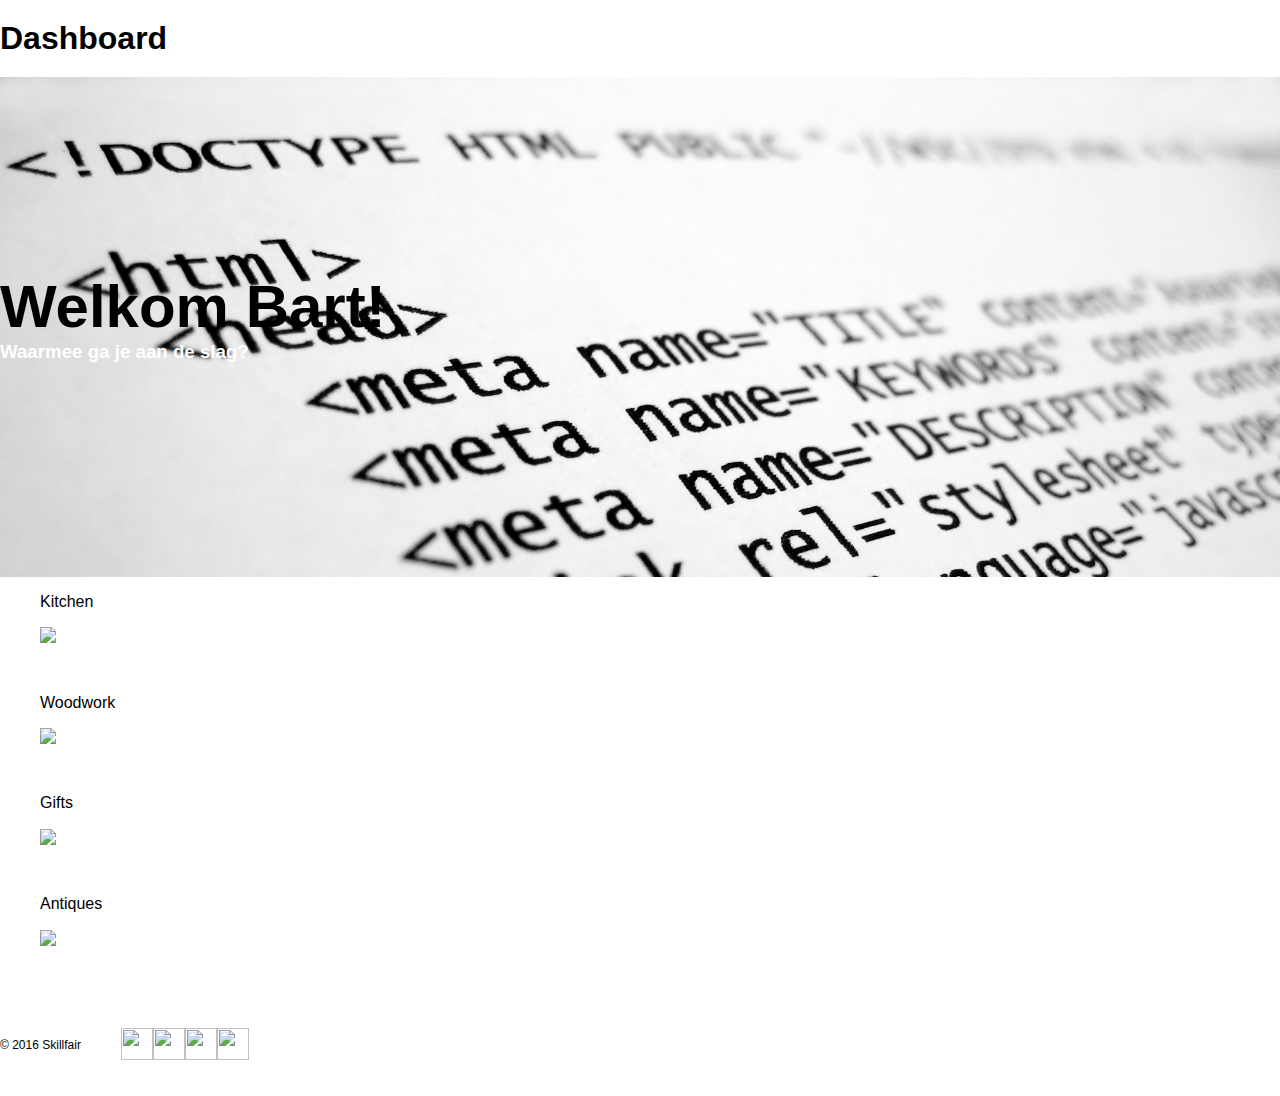
==== index.html @ 59db7900 "slight changes" ====
<!doctype html>
<html class="no-js" lang="nl">
    <head>
        <meta charset="utf-8">
        <meta http-equiv="x-ua-compatible" content="ie=edge">
        <title>Dashboard</title>
        <meta name="description" content="">
        <meta name="viewport" content="width=device-width, initial-scale=1">

        <link rel="manifest" href="site.webmanifest">
        <link rel="apple-touch-icon" href="icon.png">
        <!-- Place favicon.ico in the root directory -->

        <link rel="stylesheet" href="css/normalize.css">
        <link rel="stylesheet" href="https://maxcdn.bootstrapcdn.com/bootstrap/3.3.6/css/bootstrap.min.css" integrity="sha384-1q8mTJOASx8j1Au+a5WDVnPi2lkFfwwEAa8hDDdjZlpLegxhjVME1fgjWPGmkzs7" crossorigin="anonymous">
        <link rel="stylesheet" type="text/css" href="/css/main.css">
    </head>

    <body>
        <header class="container">
  	        <div class="row">
                <h1 class="col-sm-4">Dashboard</h1>
            </div>
        </header>

        <section class="jumbotron">
            <div class="container">
                <div class="row text-center">
                    <h2>Welkom Bart!</h2>
                    <h3>Waarmee ga je aan de slag?</h3>
                </div>
            </div>
        </section>

        <section class="container">
        	<div class="row">
                <figure class="col-sm-6">
                    <p>Kitchen</p>
                    <img src="https://s3.amazonaws.com/codecademy-content/projects/make-a-website/lesson-4/kitchen.jpg">
                </figure>
                <figure class="col-sm-6">
                    <p>Woodwork</p>
                    <img src="https://s3.amazonaws.com/codecademy-content/projects/make-a-website/lesson-4/woodwork.jpg">
                </figure>
            </div>
            <div class="row">
                <figure class="col-sm-6">
                    <p>Gifts</p>
                    <img src="https://s3.amazonaws.com/codecademy-content/projects/make-a-website/lesson-4/gifts.jpg">
                </figure>
                <figure class="col-sm-6">
                    <p>Antiques</p>
                    <img src="https://s3.amazonaws.com/codecademy-content/projects/make-a-website/lesson-4/antique.jpg">
                </figure>
            </div>
        </section>

        <footer class="container">
            <div class="row">
                <p class="col-sm-4">&copy; 2016 Skillfair</p>
                <ul class="col-sm-8 text-right">
                    <li class="col-sm-1"><img src="https://s3.amazonaws.com/codecademy-content/projects/make-a-website/lesson-4/twitter.svg"></li>
                    <li class="col-sm-1"><img src="https://s3.amazonaws.com/codecademy-content/projects/make-a-website/lesson-4/facebook.svg"></li>
                    <li class="col-sm-1"><img src="https://s3.amazonaws.com/codecademy-content/projects/make-a-website/lesson-4/instagram.svg"></li>
                    <li class="col-sm-1"><img src="https://s3.amazonaws.com/codecademy-content/projects/make-a-website/lesson-4/medium.svg"></li>
                </ul>
            </div>
        </footer>

        <!-- Google Analytics: change UA-XXXXX-Y to be your site's ID. -->
        <script>
            window.ga=function(){ga.q.push(arguments)};ga.q=[];ga.l=+new Date;
            ga('create','UA-110731076-1','auto');ga('send','pageview')
        </script>
        <script src="https://www.google-analytics.com/analytics.js" async defer></script>
    </body>
</html>
---- css/main.css ----
body {
    font-family: 'Roboto', sans-serif;
    font-weight: 300;
}

header {
    padding: 20px 0;
}

header .row,
footer .row {
    display: flex;
  align-items: center;
}

header h1 {
    font-weight: 700;
    margin: 0;
}

header nav {
    display: flex;
    justify-content: flex-end;
}

header p {
    padding: 0 20px;
    margin: 0;
}

.jumbotron {
    display: flex;
    align-items: center;
    background-image: url('../img/jumbotron.jpg');
    background-size: cover;
    color: #000;
    height: 500px;
    width: 100%;
    overflow: hidden
    text-shadow: 0.25px 0.25px 0.25px #000000;
}

.jumbotron h2 {
    font-size: 60px;
    font-weight: 700;
    margin: 0;
    color: #000000;
}

.jumbotron h3 {
    margin: 0 0 20px;
    color: #fff;
}

section .row img {
    margin: 0 0 30px;
    width: 100%;
}

.col-md-6 {
    margin: 0 0 30px;
}

.btn.btn-primary {
    border-radius: 2px;
    border: 0;
    color: #fbd1d5;
    text-shadow: none;
    background-color: #ffffff;
}

.btn.btn-primary:hover {
    color: #ffffff;
    background-color: #fbd1d5;
}

.btn-secondary {
    background-color: #E8DFE0;
    color: #ffffff;
    margin: 0 0 30px;
}

footer {
    font-size: 12px;
    padding: 20px 0;
}

footer .col-sm-8 {
    display: flex;
    justify-content: flex-end;
}

footer ul {
    list-style: none;
}

footer li img {
    width: 32px;
    height: 32px;
}
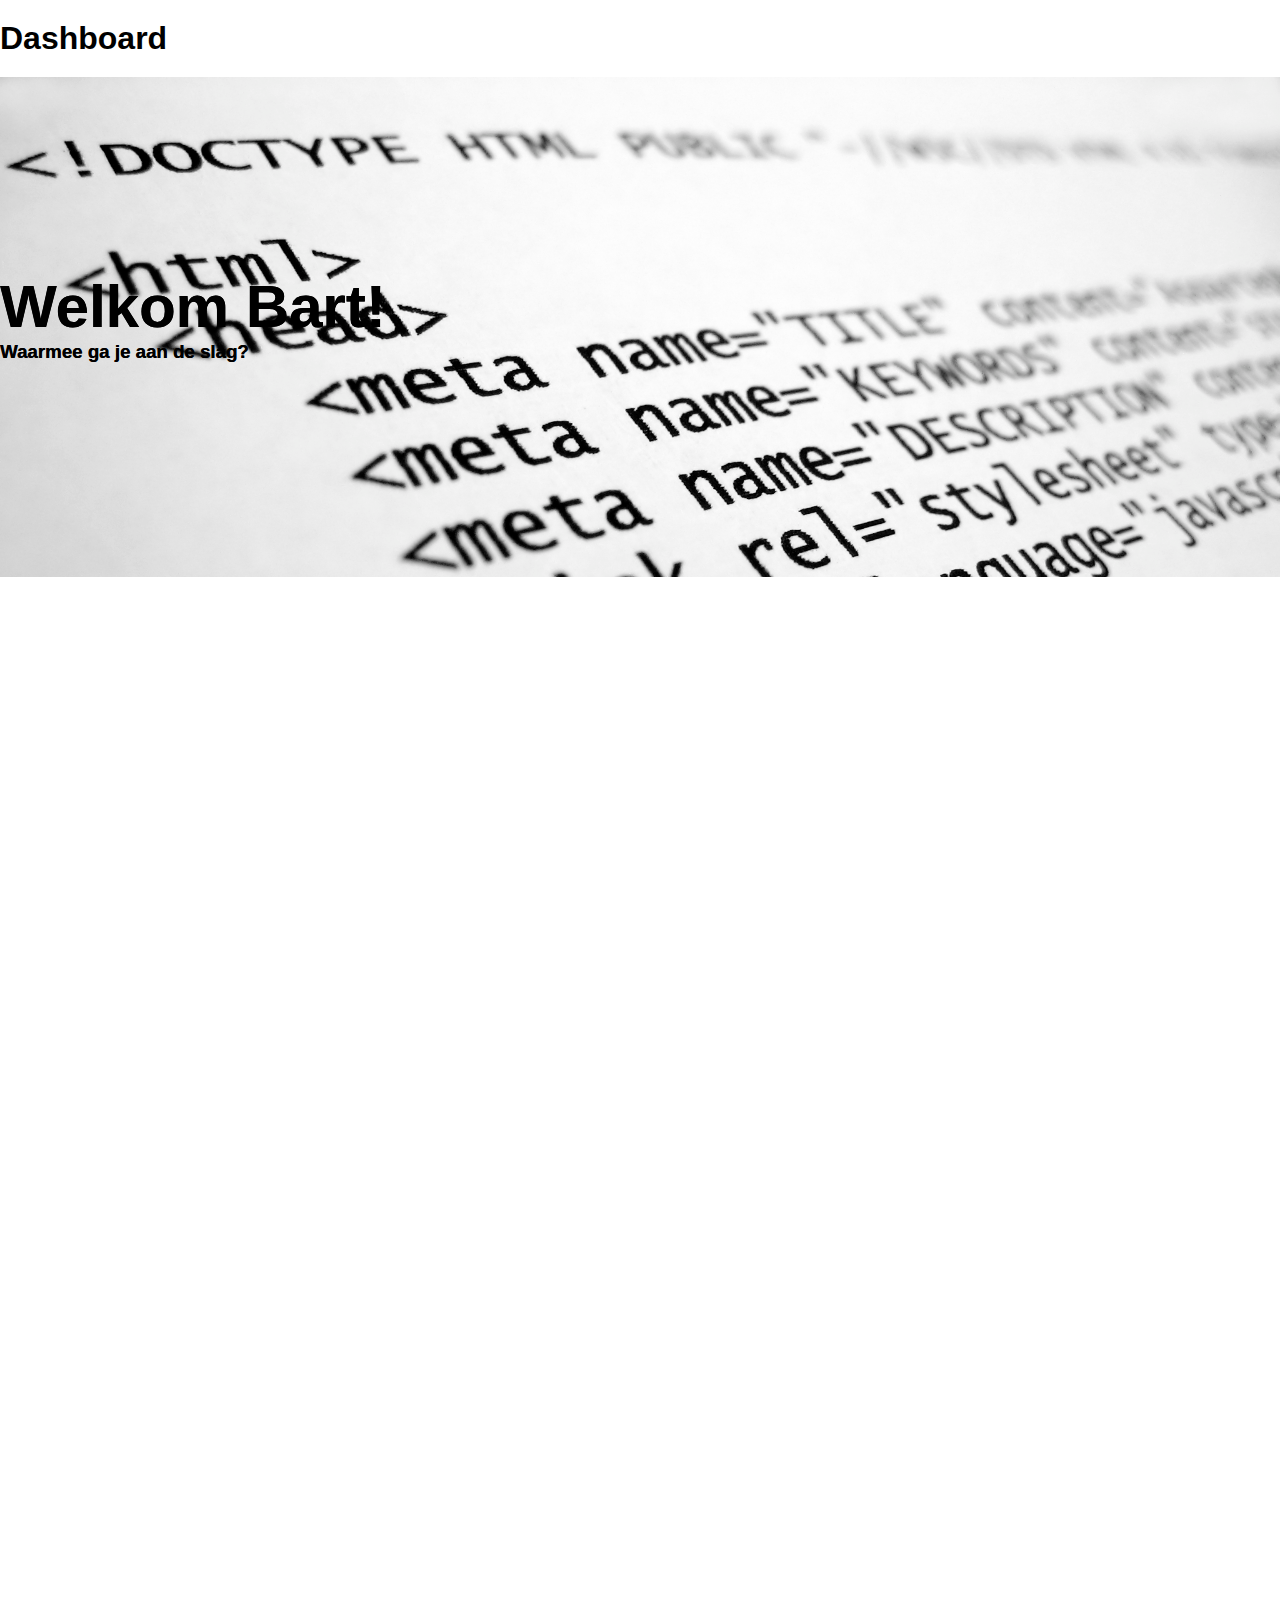
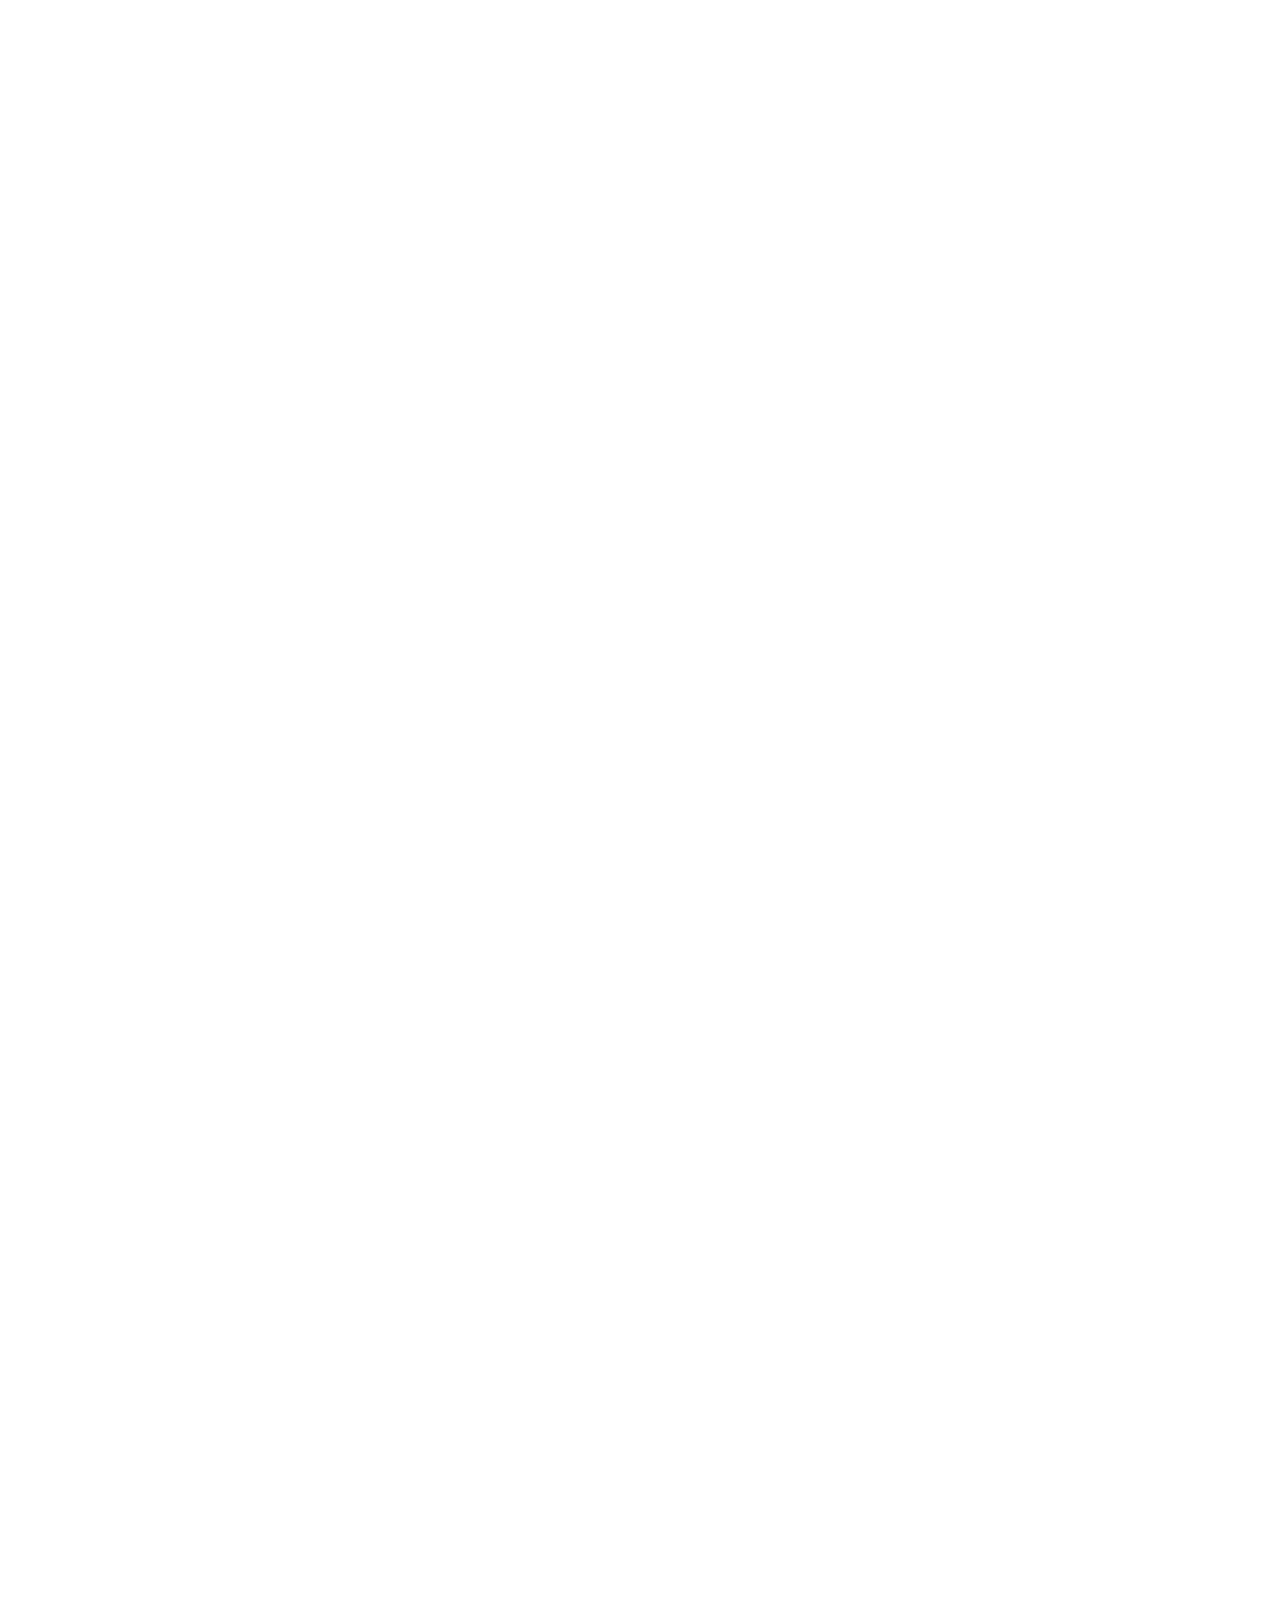
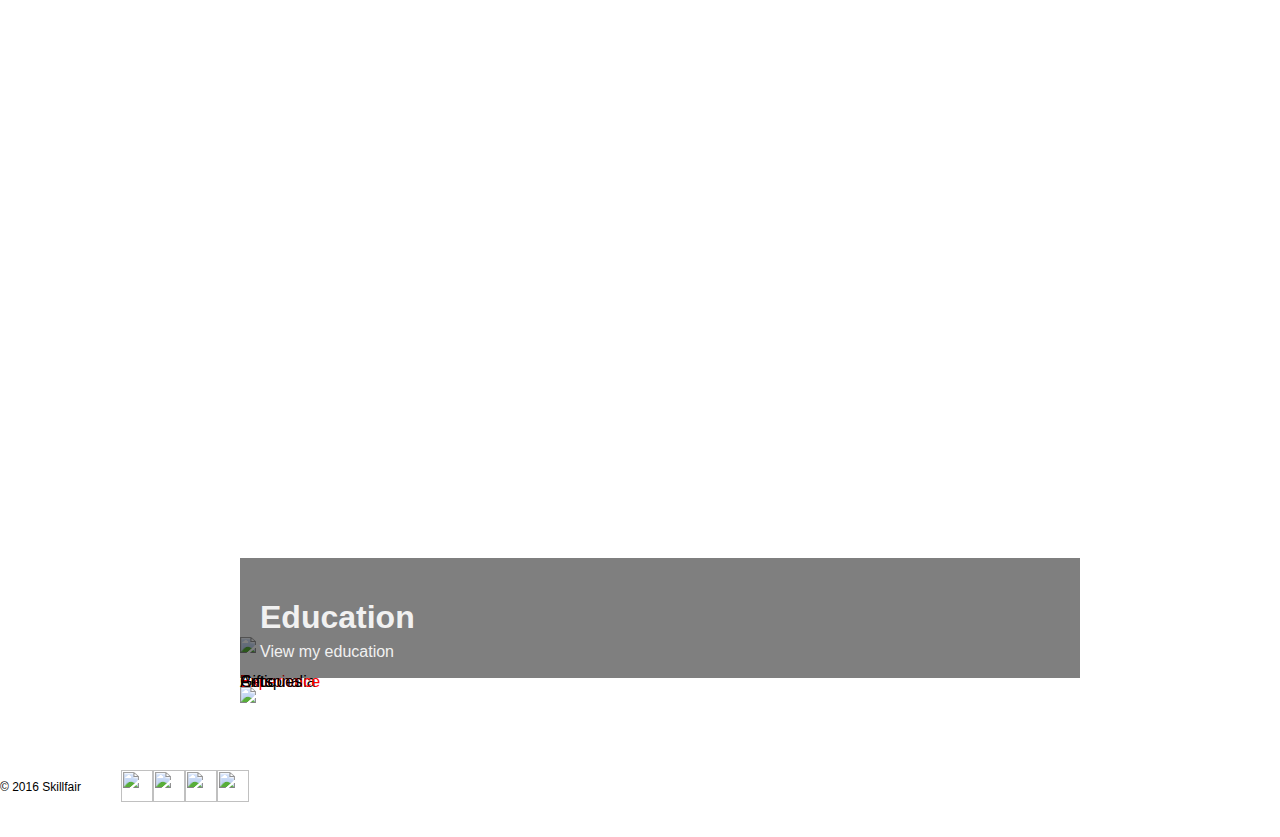
==== commit 8d1daa63: "slight changes" ====
--- a/index.html
+++ b/index.html
@@ -32,28 +32,38 @@
             </div>
         </section>
 
-        <section class="container">
+
+
+        <section class="container content">
         	<div class="row">
-                <figure class="col-sm-6">
-                    <p>Kitchen</p>
-                    <img src="https://s3.amazonaws.com/codecademy-content/projects/make-a-website/lesson-4/kitchen.jpg">
-                </figure>
-                <figure class="col-sm-6">
-                    <p>Woodwork</p>
-                    <img src="https://s3.amazonaws.com/codecademy-content/projects/make-a-website/lesson-4/woodwork.jpg">
-                </figure>
+                <div class="col-sm-6 grow content-item" id="personalia")>
+                    <div>
+                        <p class="head">Personalia</p>
+                    </div>
+                </div>
+                <div class="col-sm-6 grow" id="experience">
+                    <div>
+                        <p class="head">Experience</p>
+                    </div>
+                </div>
             </div>
             <div class="row">
-                <figure class="col-sm-6">
+                <div class="col-sm-6 grow">
+                    <img src="https://s3.amazonaws.com/codecademy-content/projects/make-a-website/lesson-4/gifts.jpg">
                     <p>Gifts</p>
-                    <img src="https://s3.amazonaws.com/codecademy-content/projects/make-a-website/lesson-4/gifts.jpg">
-                </figure>
-                <figure class="col-sm-6">
+                </div>
+                <div class="col-sm-6 grow">
+                    <img src="https://s3.amazonaws.com/codecademy-content/projects/make-a-website/lesson-4/antique.jpg">
+                    <div class="text-overlay">
+                        <h1>Education</h1>
+                        <p> View my education</p>
+                    </div>
                     <p>Antiques</p>
-                    <img src="https://s3.amazonaws.com/codecademy-content/projects/make-a-website/lesson-4/antique.jpg">
-                </figure>
+                </div>
             </div>
         </section>
+
+
 
         <footer class="container">
             <div class="row">
--- a/css/main.css
+++ b/css/main.css
@@ -36,7 +36,7 @@
     color: #000;
     height: 500px;
     width: 100%;
-    overflow: hidden
+    overflow: hidden;
     text-shadow: 0.25px 0.25px 0.25px #000000;
 }
 
@@ -49,12 +49,45 @@
 
 .jumbotron h3 {
     margin: 0 0 20px;
-    color: #fff;
+    color: #000000;
 }
 
-section .row img {
+.content {
+    position: relative;
+    max-width: 800px;
+    margin: 0 auto;
+}
+.content-item {
+    height: 200rem;
+}
+.content div {
     margin: 0 0 30px;
     width: 100%;
+}
+
+.content div p {
+    position: absolute;
+    bottom: 0;
+}
+
+#experience div p{
+    color: red;
+}
+
+.content .text-overlay {
+    position: absolute;
+    bottom: 0;
+    background: rgba(0, 0, 0, 0.5);
+    color: #f1f1f1;
+    width: 100%;
+    padding: 20px;
+}
+
+.grow {
+    transition: all .2s ease-in-out;
+}
+.grow:hover {
+    transform: scale(1.3);
 }
 
 .col-md-6 {
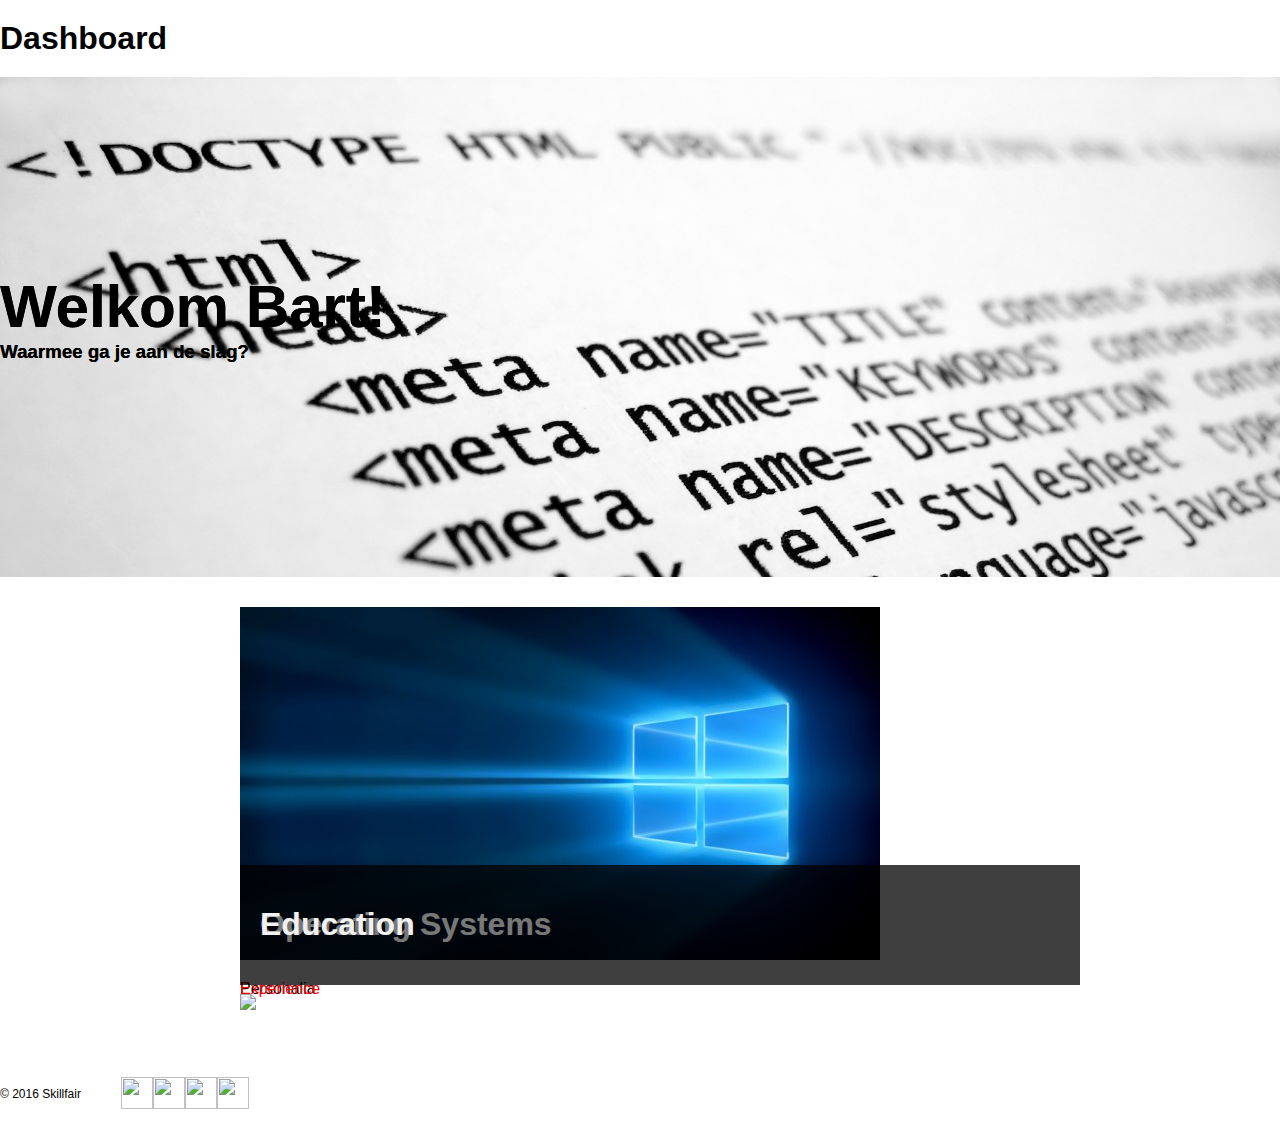
==== commit 4120ee57: "slight changes" ====
--- a/index.html
+++ b/index.html
@@ -49,8 +49,11 @@
             </div>
             <div class="row">
                 <div class="col-sm-6 grow">
-                    <img src="https://s3.amazonaws.com/codecademy-content/projects/make-a-website/lesson-4/gifts.jpg">
-                    <p>Gifts</p>
+                    <img src="./img/windows.jpg">
+                    <div class="text-overlay">
+                        <h1>Operating Systems</h1>
+                        <p> Learn about my knowledge about Operating Systems</p>
+                    </div>
                 </div>
                 <div class="col-sm-6 grow">
                     <img src="https://s3.amazonaws.com/codecademy-content/projects/make-a-website/lesson-4/antique.jpg">
@@ -58,7 +61,6 @@
                         <h1>Education</h1>
                         <p> View my education</p>
                     </div>
-                    <p>Antiques</p>
                 </div>
             </div>
         </section>
--- a/css/main.css
+++ b/css/main.css
@@ -57,9 +57,8 @@
     max-width: 800px;
     margin: 0 auto;
 }
-.content-item {
-    height: 200rem;
-}
+
+
 .content div {
     margin: 0 0 30px;
     width: 100%;
@@ -86,8 +85,17 @@
 .grow {
     transition: all .2s ease-in-out;
 }
+
+.content .text-overlay p{
+    display: none;
+}
+
+.content .text-overlay p:hover{
+    display: block;
+}
+
 .grow:hover {
-    transform: scale(1.3);
+    transform: scale(1.1);
 }
 
 .col-md-6 {
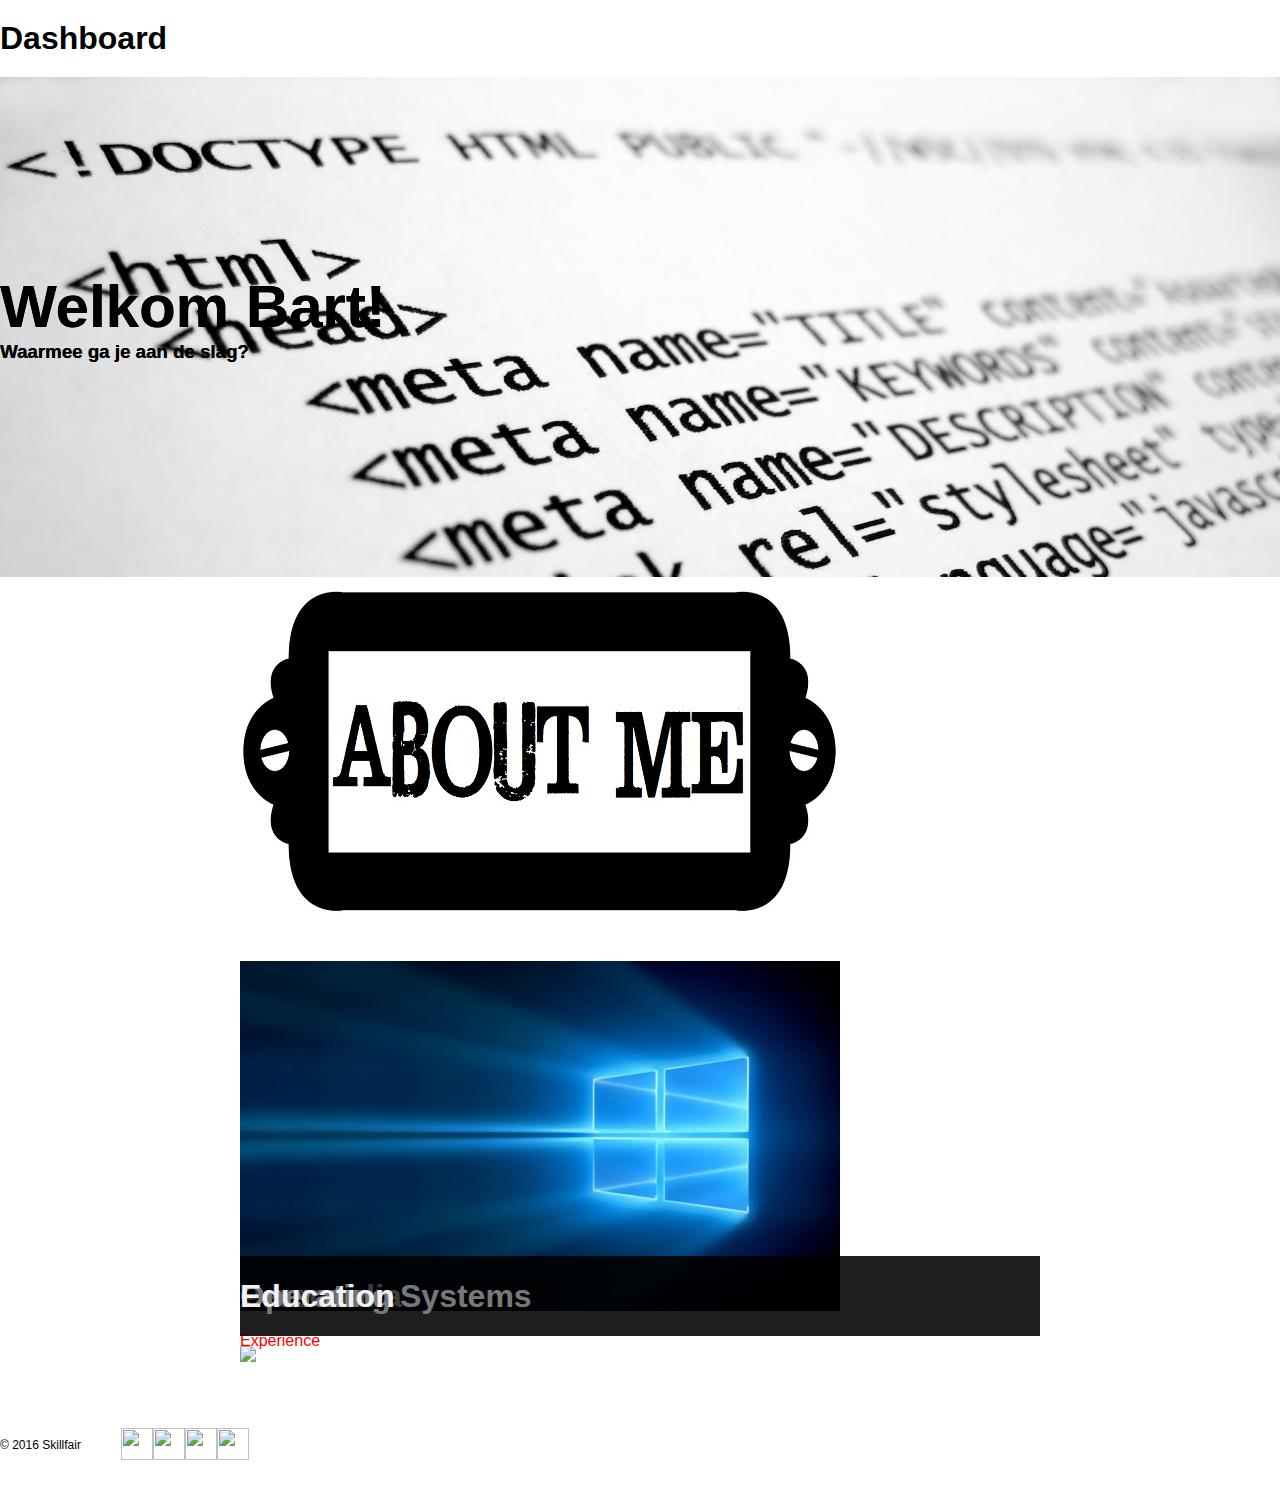
==== commit 33540619: "slight changes" ====
--- a/index.html
+++ b/index.html
@@ -38,7 +38,11 @@
         	<div class="row">
                 <div class="col-sm-6 grow content-item" id="personalia")>
                     <div>
-                        <p class="head">Personalia</p>
+                        <img src="./img/aboutme.png">
+                        <div class="text-overlay">
+                            <h1>Personalia</h1>
+                            <p> Learn about me</p>
+                        </div>
                     </div>
                 </div>
                 <div class="col-sm-6 grow" id="experience">
--- a/css/main.css
+++ b/css/main.css
@@ -61,12 +61,12 @@
 
 .content div {
     margin: 0 0 30px;
-    width: 100%;
 }
 
 .content div p {
     position: absolute;
     bottom: 0;
+    width: 100%
 }
 
 #experience div p{
@@ -78,8 +78,7 @@
     bottom: 0;
     background: rgba(0, 0, 0, 0.5);
     color: #f1f1f1;
-    width: 100%;
-    padding: 20px;
+    width: 100%
 }
 
 .grow {
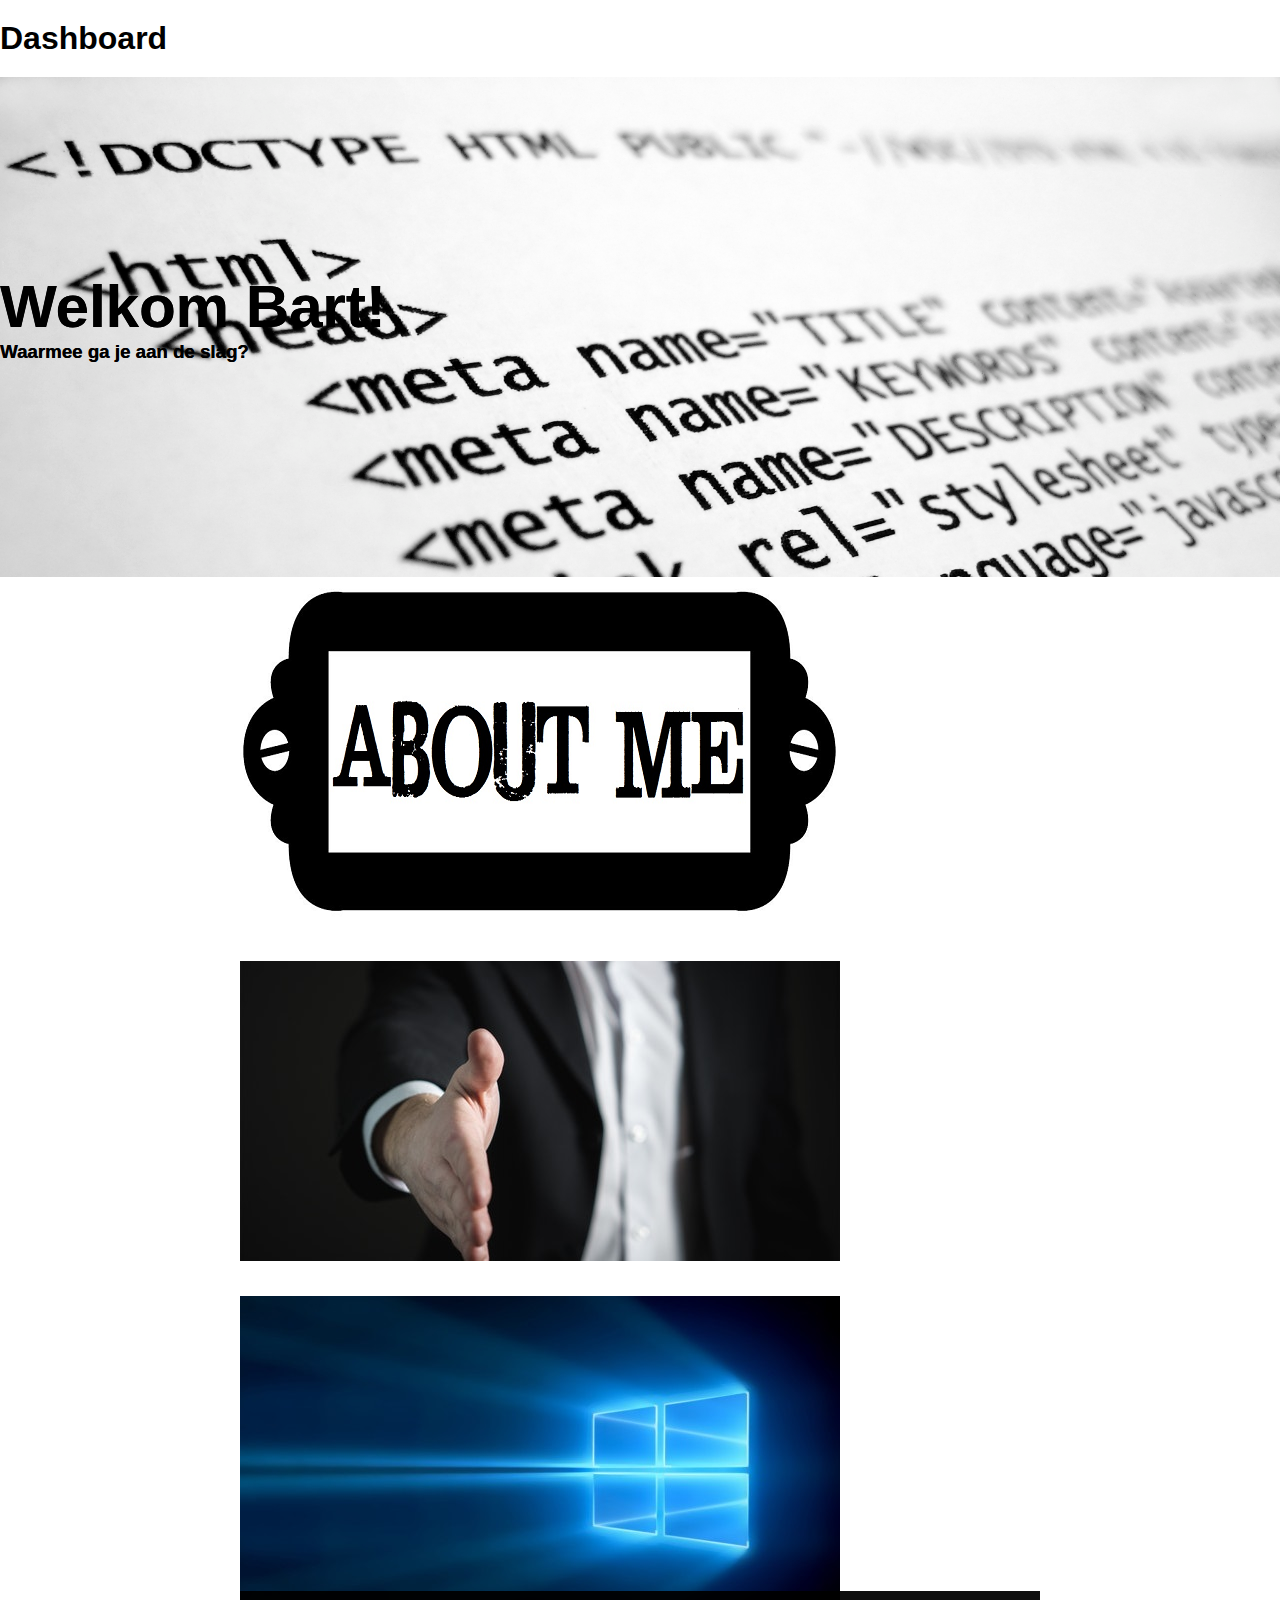
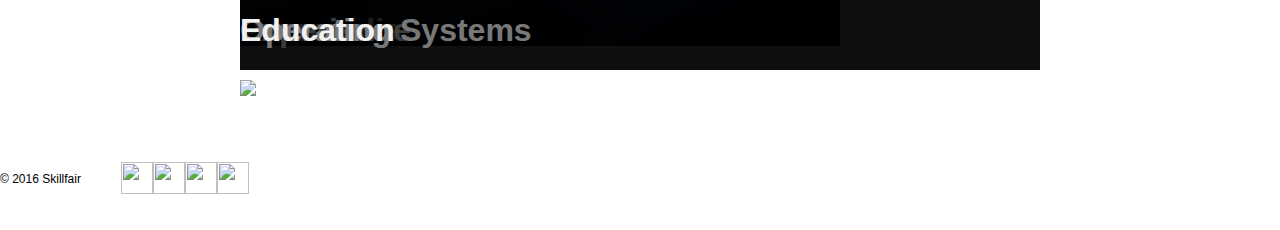
==== commit 779b752e: "slight changes" ====
--- a/index.html
+++ b/index.html
@@ -47,7 +47,11 @@
                 </div>
                 <div class="col-sm-6 grow" id="experience">
                     <div>
-                        <p class="head">Experience</p>
+                        <img src="./img/experience.jpeg">
+                        <div class="text-overlay">
+                            <h1>Experience</h1>
+                            <p>Learn about where I've worked</p>
+                        </div>
                     </div>
                 </div>
             </div>
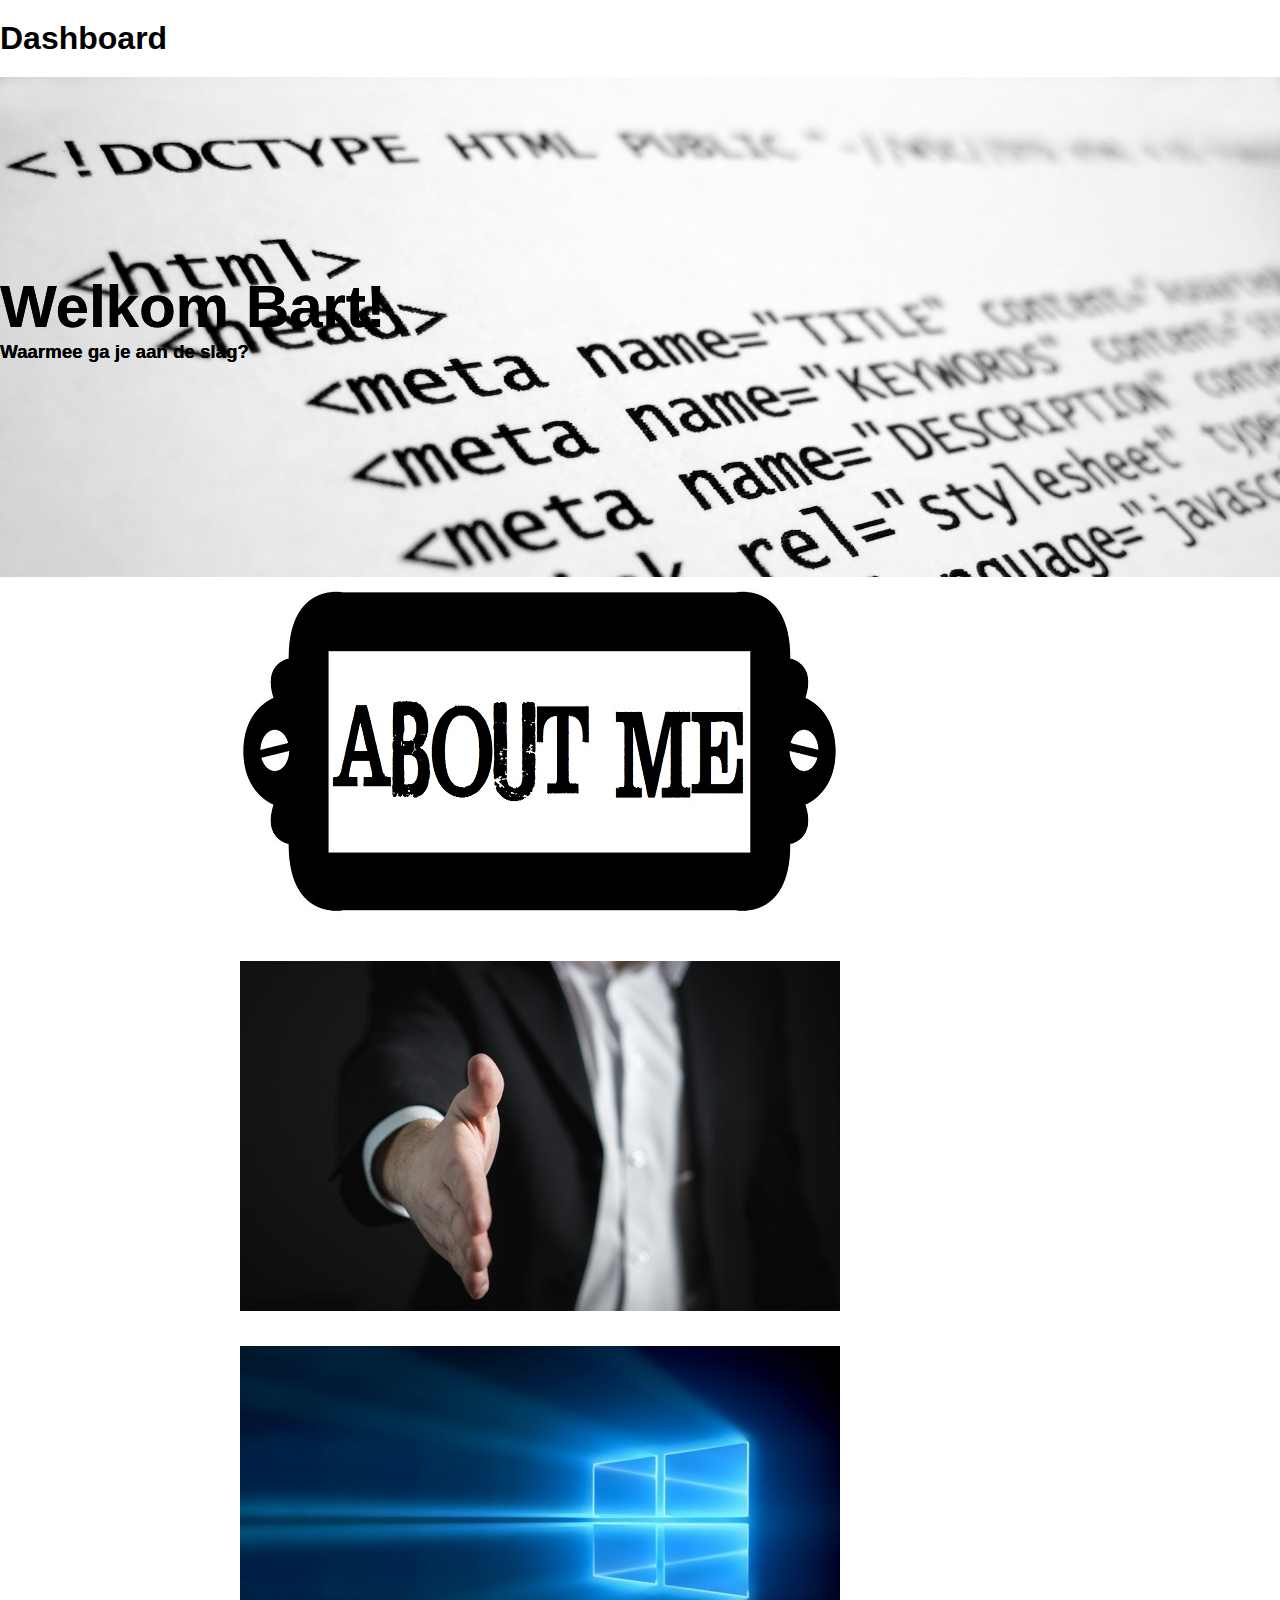
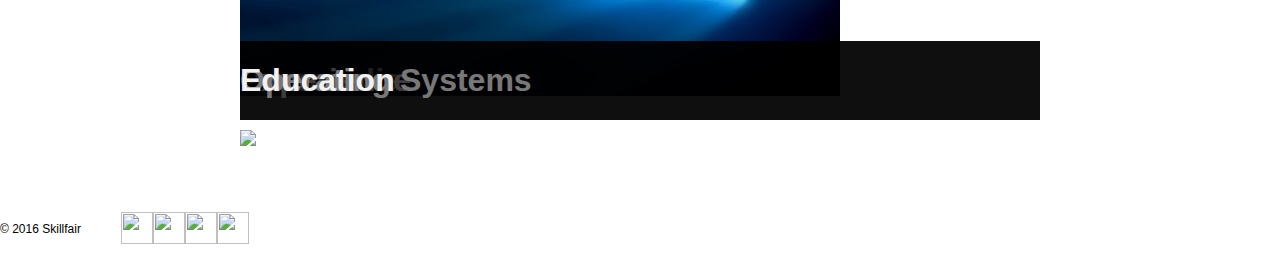
==== commit 14dc7c79: "slight changes" ====
--- a/index.html
+++ b/index.html
@@ -36,7 +36,7 @@
 
         <section class="container content">
         	<div class="row">
-                <div class="col-sm-6 grow content-item" id="personalia")>
+                <div class="col-sm-6 grow")>
                     <div>
                         <img src="./img/aboutme.png">
                         <div class="text-overlay">
@@ -45,7 +45,7 @@
                         </div>
                     </div>
                 </div>
-                <div class="col-sm-6 grow" id="experience">
+                <div class="col-sm-6 grow">
                     <div>
                         <img src="./img/experience.jpeg">
                         <div class="text-overlay">
--- a/css/main.css
+++ b/css/main.css
@@ -69,20 +69,12 @@
     width: 100%
 }
 
-#experience div p{
-    color: red;
-}
-
 .content .text-overlay {
     position: absolute;
     bottom: 0;
     background: rgba(0, 0, 0, 0.5);
     color: #f1f1f1;
     width: 100%
-}
-
-.grow {
-    transition: all .2s ease-in-out;
 }
 
 .content .text-overlay p{
@@ -93,6 +85,10 @@
     display: block;
 }
 
+.grow {
+    transition: all .2s ease-in-out;
+}
+
 .grow:hover {
     transform: scale(1.1);
 }
@@ -100,6 +96,9 @@
 .col-md-6 {
     margin: 0 0 30px;
 }
+
+
+
 
 .btn.btn-primary {
     border-radius: 2px;
@@ -120,6 +119,9 @@
     margin: 0 0 30px;
 }
 
+
+
+
 footer {
     font-size: 12px;
     padding: 20px 0;
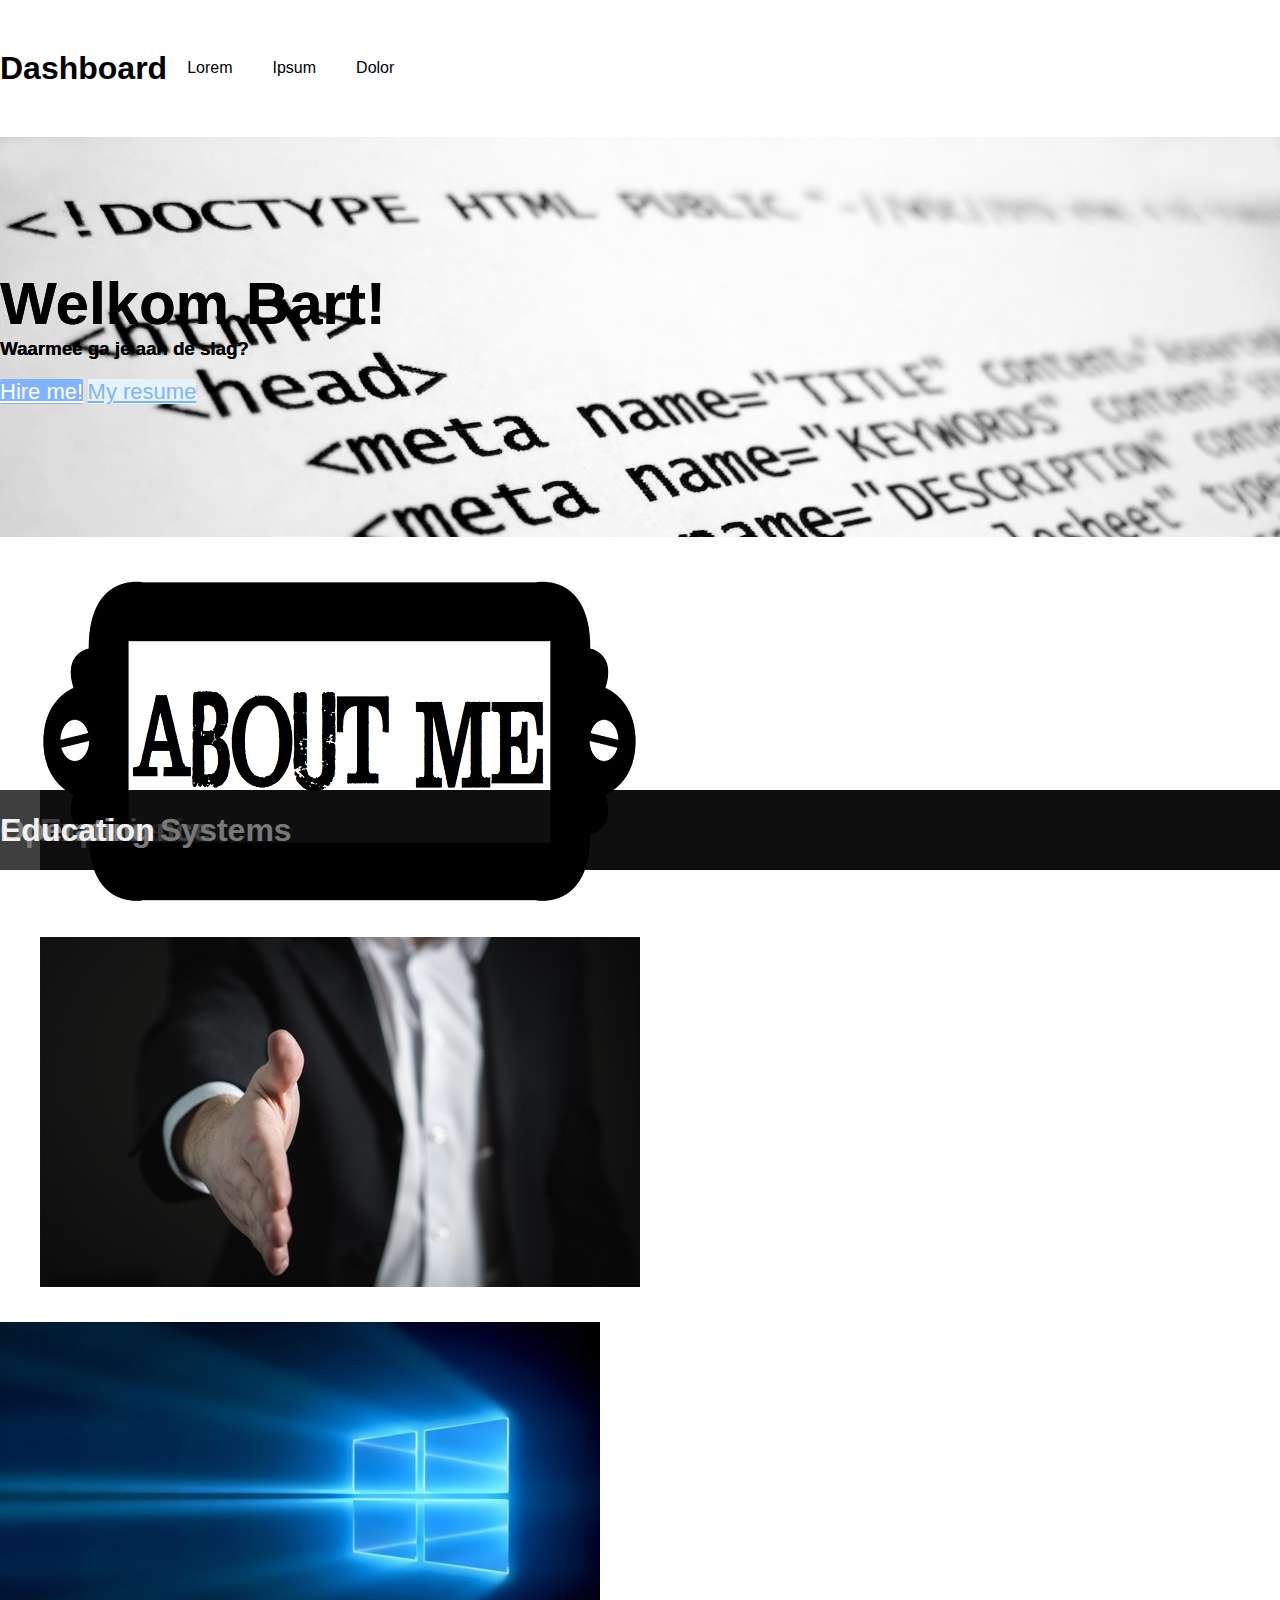
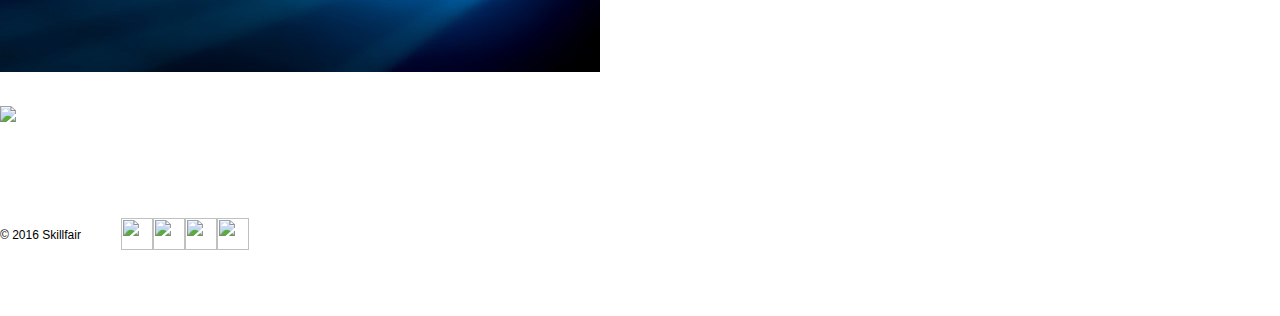
==== commit f7d63fc9: "slight changes" ====
--- a/index.html
+++ b/index.html
@@ -11,15 +11,48 @@
         <link rel="apple-touch-icon" href="icon.png">
         <!-- Place favicon.ico in the root directory -->
 
-        <link rel="stylesheet" href="css/normalize.css">
+        <link rel="stylesheet" href="./css/normalize.css">
         <link rel="stylesheet" href="https://maxcdn.bootstrapcdn.com/bootstrap/3.3.6/css/bootstrap.min.css" integrity="sha384-1q8mTJOASx8j1Au+a5WDVnPi2lkFfwwEAa8hDDdjZlpLegxhjVME1fgjWPGmkzs7" crossorigin="anonymous">
-        <link rel="stylesheet" type="text/css" href="/css/main.css">
+        <link rel="stylesheet" type="text/css" href="./css/main.css">
+
+        <script src="https://ajax.googleapis.com/ajax/libs/jquery/3.3.1/jquery.min.js"></script>
+        <script>
+        $(document).ready(function(){
+          // Add smooth scrolling to all links
+          $("a").on('click', function(event) {
+
+            // Make sure this.hash has a value before overriding default behavior
+            if (this.hash !== "") {
+              // Prevent default anchor click behavior
+              event.preventDefault();
+
+              // Store hash
+              var hash = this.hash;
+
+              // Using jQuery's animate() method to add smooth page scroll
+              // The optional number (800) specifies the number of milliseconds it takes to scroll to the specified area
+              $('html, body').animate({
+                scrollTop: $(hash).offset().top
+              }, 800, function(){
+
+                // Add hash (#) to URL when done scrolling (default click behavior)
+                window.location.hash = hash;
+              });
+            } // End if
+          });
+        });
+        </script>
     </head>
 
     <body>
         <header class="container">
   	        <div class="row">
                 <h1 class="col-sm-4">Dashboard</h1>
+                <nav class="col-sm-8 text-right">
+                    <p>Lorem</p>
+                    <p>Ipsum</p>
+                    <p>Dolor</p>
+                </nav>
             </div>
         </header>
 
@@ -28,47 +61,54 @@
                 <div class="row text-center">
                     <h2>Welkom Bart!</h2>
                     <h3>Waarmee ga je aan de slag?</h3>
+                    <a class="btn btn-primary" href="#" role="button">Hire me!</a>
+                    <a class="btn btn-secondary" href="#headings" role="button">My resume</a>
                 </div>
             </div>
         </section>
 
 
 
-        <section class="container content">
+        <section class="container" id="headings">
         	<div class="row">
-                <div class="col-sm-6 grow")>
-                    <div>
+                <figure class="col-sm-6 grow")>
+                    <a href="#">
                         <img src="./img/aboutme.png">
                         <div class="text-overlay">
                             <h1>Personalia</h1>
                             <p> Learn about me</p>
                         </div>
-                    </div>
-                </div>
-                <div class="col-sm-6 grow">
-                    <div>
+                    </a>
+                </figure>
+                <figure class="col-sm-6 grow">
+                    <a href="#">
                         <img src="./img/experience.jpeg">
                         <div class="text-overlay">
                             <h1>Experience</h1>
                             <p>Learn about where I've worked</p>
                         </div>
-                    </div>
-                </div>
+                    </a>
+                </figure>
             </div>
+
             <div class="row">
                 <div class="col-sm-6 grow">
-                    <img src="./img/windows.jpg">
-                    <div class="text-overlay">
-                        <h1>Operating Systems</h1>
-                        <p> Learn about my knowledge about Operating Systems</p>
-                    </div>
+                    <a href="#">
+                        <img src="./img/windows.jpg">
+                        <div class="text-overlay">
+                            <h1>Operating Systems</h1>
+                            <p> Learn about my knowledge about Operating Systems</p>
+                        </div>
+                    </a>
                 </div>
                 <div class="col-sm-6 grow">
-                    <img src="https://s3.amazonaws.com/codecademy-content/projects/make-a-website/lesson-4/antique.jpg">
-                    <div class="text-overlay">
-                        <h1>Education</h1>
-                        <p> View my education</p>
-                    </div>
+                    <a href="#">
+                        <img src="./img/education.jpeg">
+                        <div class="text-overlay">
+                            <h1>Education</h1>
+                            <p> View my education</p>
+                        </div>
+                    </a>
                 </div>
             </div>
         </section>
--- a/css/main.css
+++ b/css/main.css
@@ -10,7 +10,7 @@
 header .row,
 footer .row {
     display: flex;
-  align-items: center;
+    align-items: center;
 }
 
 header h1 {
@@ -34,7 +34,7 @@
     background-image: url('../img/jumbotron.jpg');
     background-size: cover;
     color: #000;
-    height: 500px;
+    height: 400px;
     width: 100%;
     overflow: hidden;
     text-shadow: 0.25px 0.25px 0.25px #000000;
@@ -52,38 +52,30 @@
     color: #000000;
 }
 
-.content {
-    position: relative;
-    max-width: 800px;
-    margin: 0 auto;
+
+
+.container div {
+    margin: 30px 0;
 }
 
-
-.content div {
-    margin: 0 0 30px;
+figure p {
+    position: absolute;
+    bottom: 0;
+    width: 100%;
 }
 
-.content div p {
-    position: absolute;
-    bottom: 0;
-    width: 100%
-}
-
-.content .text-overlay {
+.text-overlay {
     position: absolute;
     bottom: 0;
     background: rgba(0, 0, 0, 0.5);
     color: #f1f1f1;
-    width: 100%
+    width: 100%;
 }
 
-.content .text-overlay p{
+.text-overlay p{
     display: none;
 }
 
-.content .text-overlay p:hover{
-    display: block;
-}
 
 .grow {
     transition: all .2s ease-in-out;
@@ -91,32 +83,42 @@
 
 .grow:hover {
     transform: scale(1.1);
+    z-index: 99;
 }
 
-.col-md-6 {
-    margin: 0 0 30px;
+.grow:hover p{
+    display: block;
 }
 
 
 
 
-.btn.btn-primary {
+
+.btn {
     border-radius: 2px;
     border: 0;
-    color: #fbd1d5;
     text-shadow: none;
+    font-size: 22px;
+}
+
+.btn-primary {
+    color: #ffffff;
+    background-color: #81b3fd;
+}
+
+.btn-primary:hover {
+    color: #81b3fd;
     background-color: #ffffff;
 }
 
-.btn.btn-primary:hover {
-    color: #ffffff;
-    background-color: #fbd1d5;
+.btn-secondary {
+    color: #81b3fd;
+    background-color: #e5f3fa;
 }
 
-.btn-secondary {
-    background-color: #E8DFE0;
-    color: #ffffff;
-    margin: 0 0 30px;
+.btn-secondary:hover {
+    color: #81b3fd;
+    background-color: #ffffff;
 }
 
 
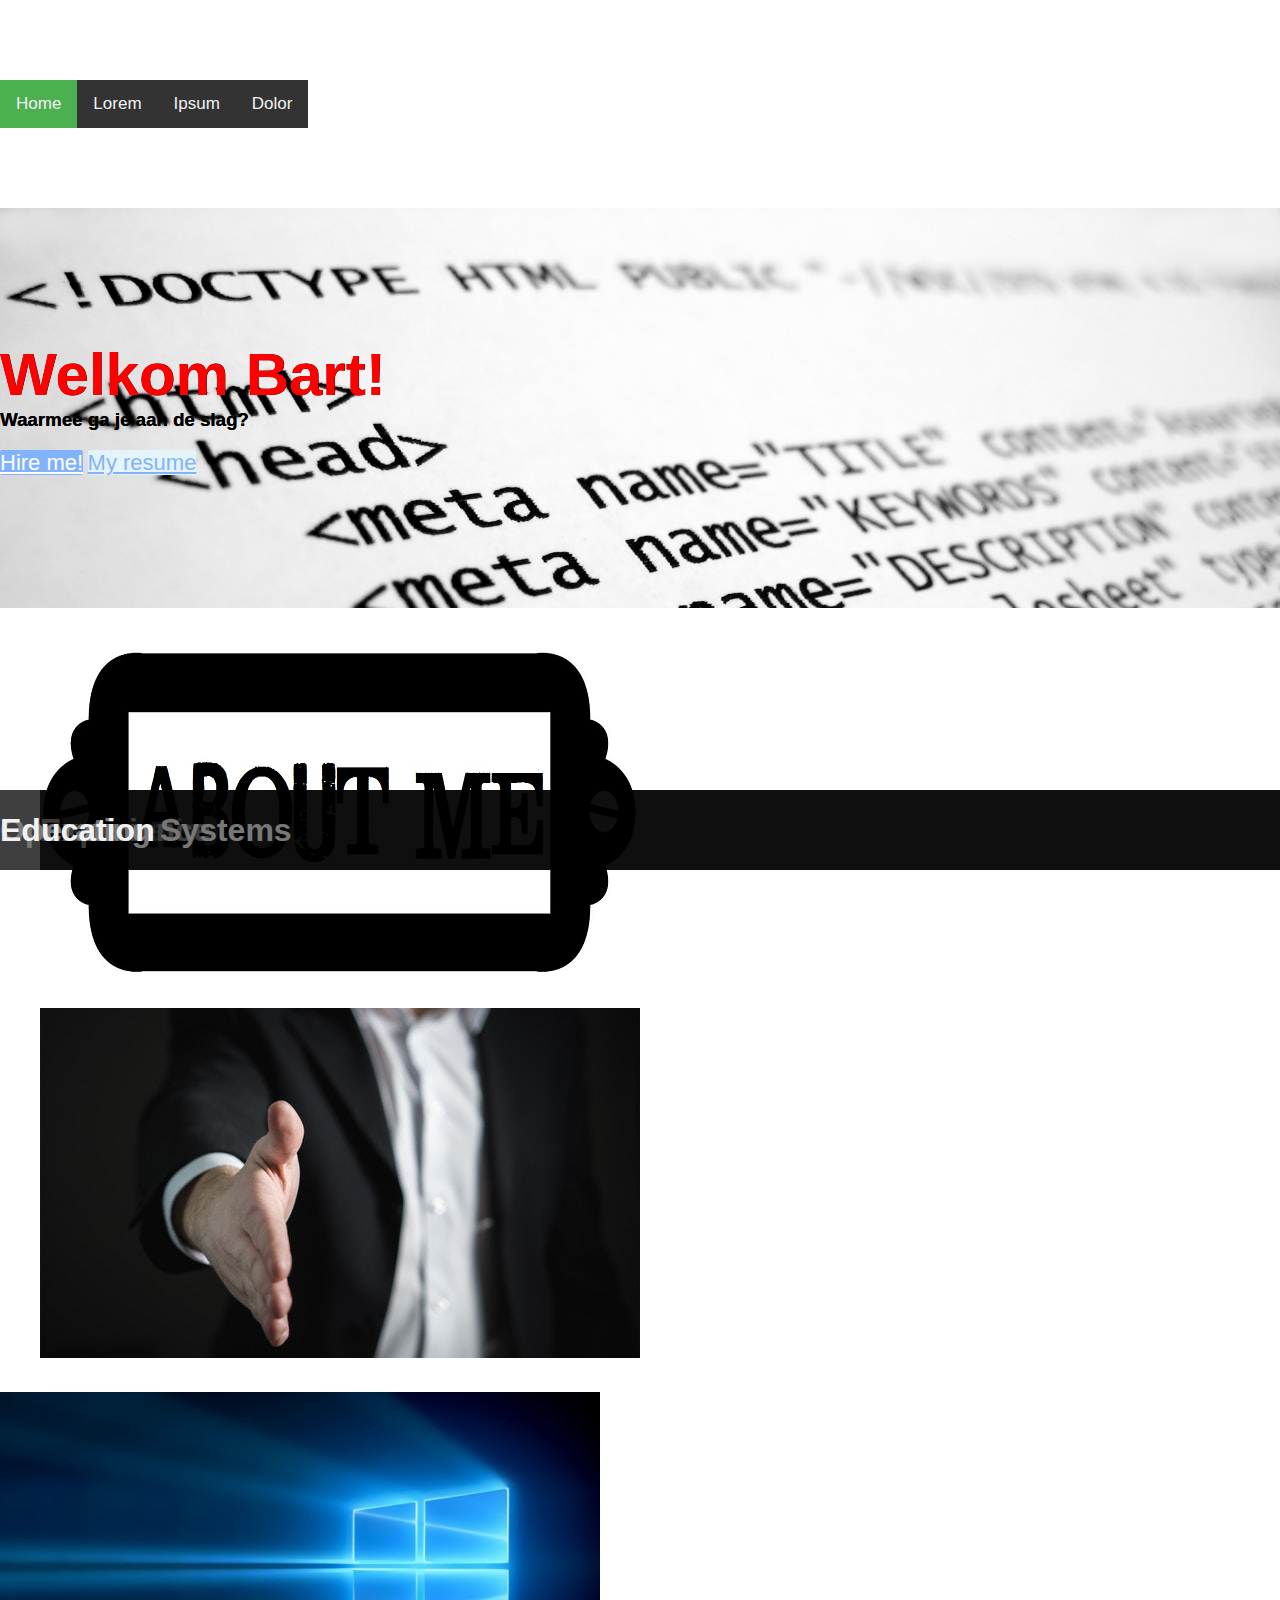
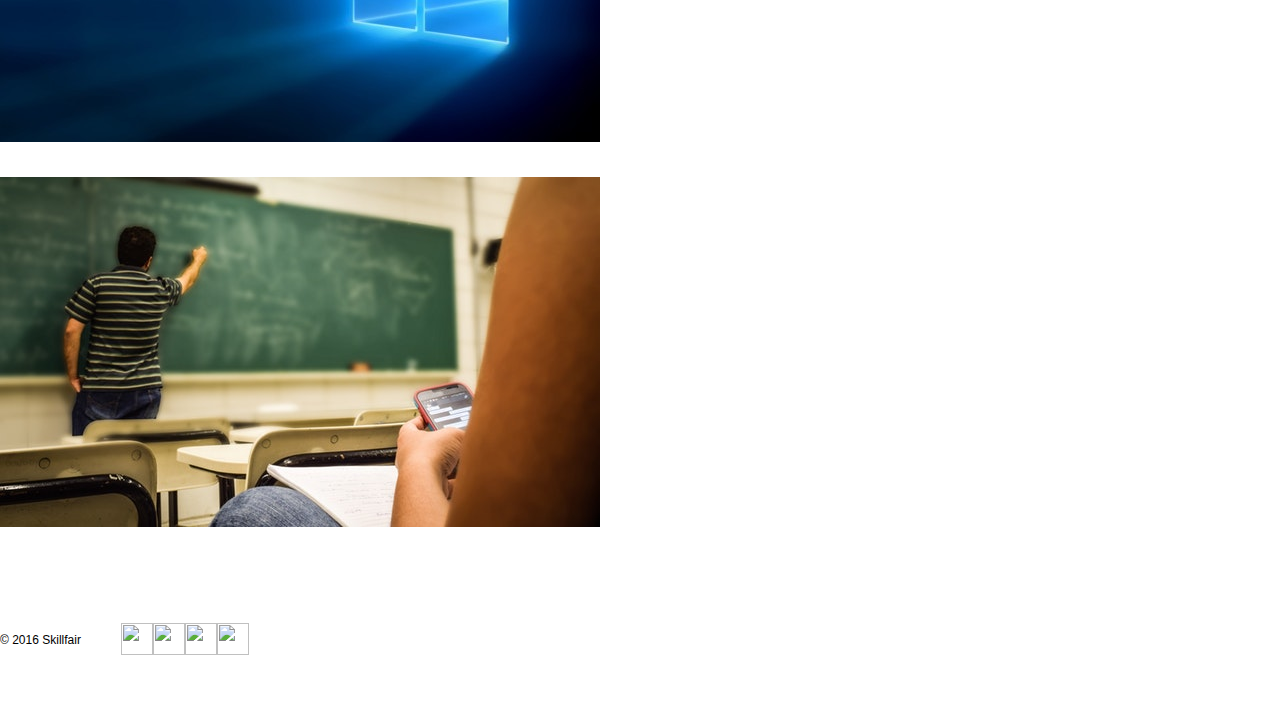
==== commit f813b18e: "v1.0 nav menu" ====
--- a/index.html
+++ b/index.html
@@ -16,43 +16,46 @@
         <link rel="stylesheet" type="text/css" href="./css/main.css">
 
         <script src="https://ajax.googleapis.com/ajax/libs/jquery/3.3.1/jquery.min.js"></script>
+        <script src="./js/main.js"></script>
         <script>
-        $(document).ready(function(){
-          // Add smooth scrolling to all links
-          $("a").on('click', function(event) {
+            $(document).ready(function(){
+                // Add smooth scrolling to all links
+                $("a").on('click', function(event) {
 
-            // Make sure this.hash has a value before overriding default behavior
-            if (this.hash !== "") {
-              // Prevent default anchor click behavior
-              event.preventDefault();
+                    // Make sure this.hash has a value before overriding default behavior
+                    if (this.hash !== "") {
+                        // Prevent default anchor click behavior
+                        event.preventDefault();
 
-              // Store hash
-              var hash = this.hash;
+                        // Store hash
+                        var hash = this.hash;
 
-              // Using jQuery's animate() method to add smooth page scroll
-              // The optional number (800) specifies the number of milliseconds it takes to scroll to the specified area
-              $('html, body').animate({
-                scrollTop: $(hash).offset().top
-              }, 800, function(){
+                        // Using jQuery's animate() method to add smooth page scroll
+                        // The optional number (800) specifies the number of milliseconds it takes to scroll to the specified area
+                        $('html, body').animate({
+                          scrollTop: $(hash).offset().top
+                        }, 800, function(){
 
-                // Add hash (#) to URL when done scrolling (default click behavior)
-                window.location.hash = hash;
-              });
-            } // End if
-          });
-        });
+                          // Add hash (#) to URL when done scrolling (default click behavior)
+                          window.location.hash = hash;
+                        });
+                    } // End if
+                });
+            });
         </script>
     </head>
 
     <body>
         <header class="container">
   	        <div class="row">
-                <h1 class="col-sm-4">Dashboard</h1>
-                <nav class="col-sm-8 text-right">
-                    <p>Lorem</p>
-                    <p>Ipsum</p>
-                    <p>Dolor</p>
-                </nav>
+                <!--<h1 class="col-sm-4">Home</h1>-->
+                <div class="topnav" id="myTopnav">
+                    <a href="#" class="active">Home</a>
+                    <a href="#">Lorem</a>
+                    <a href="#">Ipsum</a>
+                    <a href="#">Dolor</a>
+                    <a href="javascript:void(0);" class="icon" onclick="myFunction()">&#9776;</a>
+                </div>
             </div>
         </header>
 
@@ -76,7 +79,7 @@
                         <img src="./img/aboutme.png">
                         <div class="text-overlay">
                             <h1>Personalia</h1>
-                            <p> Learn about me</p>
+                            <p>Learn about me</p>
                         </div>
                     </a>
                 </figure>
--- a/css/main.css
+++ b/css/main.css
@@ -142,3 +142,74 @@
     width: 32px;
     height: 32px;
 }
+
+
+
+
+/* Add a black background color to the top navigation */
+.topnav {
+    background-color: #333;
+    overflow: hidden;
+}
+
+/* Style the links inside the navigation bar */
+.topnav a {
+    float: left;
+    display: block;
+    color: #f2f2f2;
+    text-align: center;
+    padding: 14px 16px;
+    text-decoration: none;
+    font-size: 17px;
+}
+
+/* Change the color of links on hover */
+.topnav a:hover {
+    background-color: #ddd;
+    color: black;
+}
+
+/* Add an active class to highlight the current page */
+.active {
+    background-color: #4CAF50;
+    color: white;
+}
+
+/* Hide the link that should open and close the topnav on small screens */
+.topnav .icon {
+    display: none;
+}
+
+
+
+
+
+/* When the screen is less than 600 pixels wide, hide all links, except for the first one ("Home"). Show the link that contains should open and close the topnav (.icon) */
+@media screen and (max-width: 600px) {
+  .topnav a:not(:first-child) {display: none;}
+  .topnav a.icon {
+    float: right;
+    display: block;
+  }
+}
+
+/* The "responsive" class is added to the topnav with JavaScript when the user clicks on the icon. This class makes the topnav look good on small screens (display the links vertically instead of horizontally) */
+@media screen and (max-width: 600px) {
+  .topnav.responsive {position: relative;}
+  .topnav.responsive a.icon {
+    position: absolute;
+    right: 0;
+    top: 0;
+  }
+  .topnav.responsive a {
+    float: none;
+    display: block;
+    text-align: left;
+  }
+}
+
+@media only screen and (min-width: 1200px) {
+    .jumbotron h2 {
+        color: red;
+    }
+}
